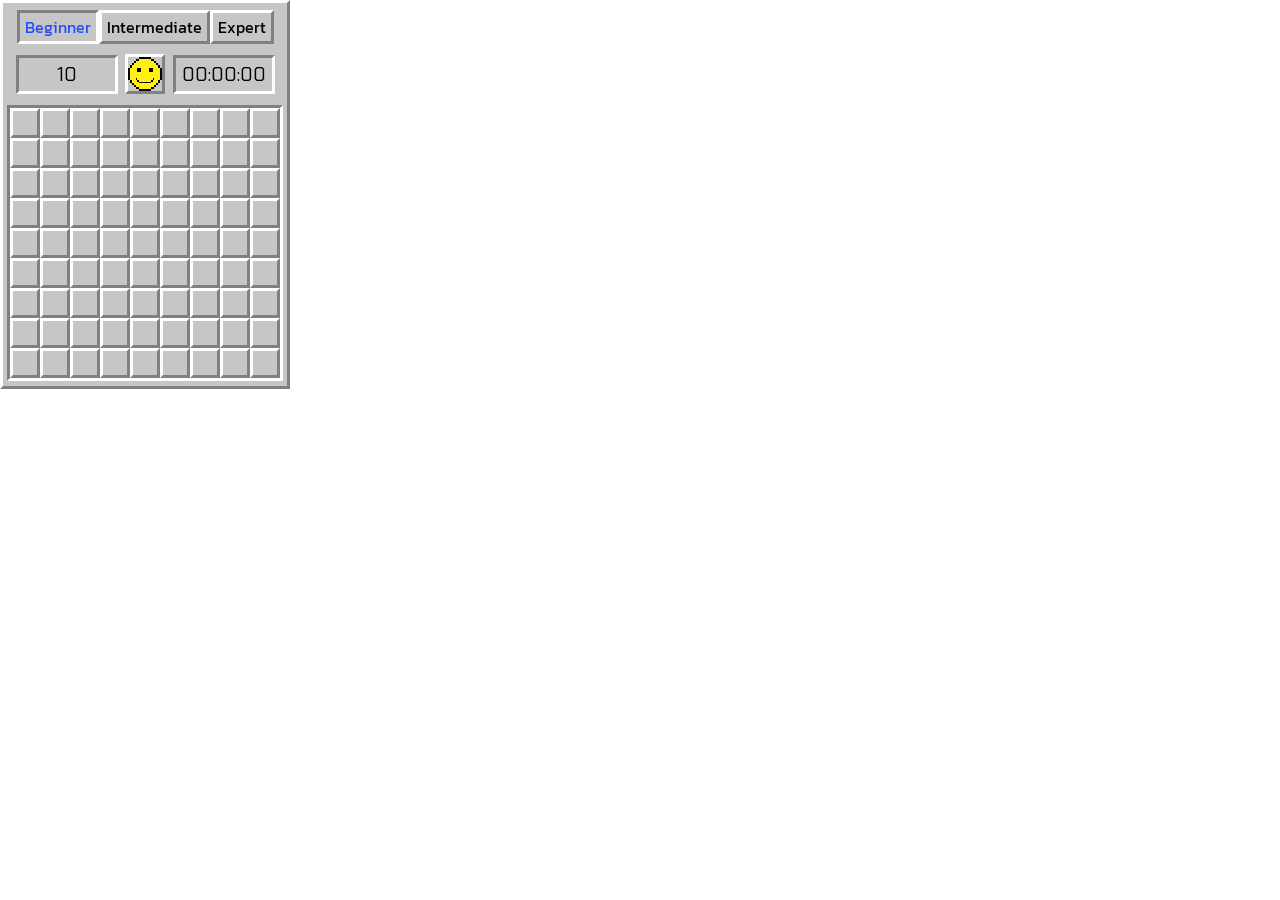
==== random-game/index.html @ f51a6078 "feat: implement choosing game difficulty" ====
<!DOCTYPE html>
<html lang="en">
<head>
  <meta charset="UTF-8">
  <meta name="viewport" content="width=device-width, initial-scale=1">
  <title>Title</title>
  <link href="assets/css/normalize.css" rel="stylesheet">
  <link href="assets/css/style.css" rel="stylesheet">
  <link rel="preconnect" href="https://fonts.googleapis.com">
  <link rel="preconnect" href="https://fonts.gstatic.com" crossorigin>
  <link href="https://fonts.googleapis.com/css2?family=Rubik+Mono+One&display=swap" rel="stylesheet">
  <link href="https://fonts.googleapis.com/css2?family=Kanit:wght@500&display=swap" rel="stylesheet">
  <link href="https://fonts.googleapis.com/css2?family=Chakra+Petch:wght@600&display=swap" rel="stylesheet">
</head>
<body>

<div class="difficulty-wrapper">
  <input type="radio" name="difficulty" id="beginner" checked value="beginner">
  <label for="beginner" class="difficulty-btn">Beginner</label>

  <input type="radio" name="difficulty" id="intermediate" value="intermediate">
  <label for="intermediate" class="difficulty-btn">Intermediate</label>

  <input type="radio" name="difficulty" id="expert" value="expert">
  <label for="expert" class="difficulty-btn">Expert</label>
</div>

<div class="game-header">
  <div class="mines">10</div>
  <button class="restart-btn"></button>
  <div class="timer">00:00:00</div>
</div>

<div class="grid-visual-wrapper">
  <div class="grid"></div>
</div>

<script defer src="index.js"></script>
</body>
</html>
---- random-game/assets/css/style.css ----
* {
  box-sizing: border-box;
}

:root {
  --grey-bg-color: #c6c6c6;
  --grey-border-color: #808080;
  --white-border-color: #FFFFFF;
  --num-color: #000000;
  --num-1-color: #244afc;
  --num-2-color: #407f07;
  --num-3-color: #fe0000;
  --cell-size: 30px;
  --grid-height: calc(var(--cell-size) * 9);
  --grid-width: calc(var(--cell-size) * 9);

}

.grid-visual-wrapper {
  display: flex;
  justify-content: center;
  align-items: center;
  width: calc(var(--grid-width) + 20px);
  height: calc(var(--grid-height) + 20px);
  background-color: var(--grey-bg-color);
  border-left: 3px solid var(--white-border-color);
  /*border-top: 3px solid var(--white-border-color);*/
  border-right: 3px solid var(--grey-border-color);
  border-bottom: 3px solid var(--grey-border-color);
}

.grid {
  box-sizing: unset;
  /*width: var(--grid-size-beginner);*/
  /*height: var(--grid-size-beginner);*/
  width: var(--grid-width);
  height: var(--grid-height);
  display: flex;
  flex-wrap: wrap;
  border-right: 3px solid var(--white-border-color);
  border-bottom: 3px solid var(--white-border-color);
  border-left: 3px solid var(--grey-border-color);
  border-top: 3px solid var(--grey-border-color);
}

.cell {
  width: var(--cell-size);
  height: var(--cell-size);
  display: flex;
  justify-content: center;
  align-items: center;
  font-family: 'Rubik Mono One', sans-serif;
  font-size: 20px;
}

.cell-closed {
  background-color: var(--grey-bg-color);
  border-left: 3px solid var(--white-border-color);
  border-top: 3px solid var(--white-border-color);
  border-right: 3px solid var(--grey-border-color);
  border-bottom: 3px solid var(--grey-border-color);
}

.cell-active {
  background-color: var(--grey-bg-color);
  border-left: 2px solid var(--grey-border-color);
  border-top: 2px solid var(--grey-border-color);
  border-right: none;
  border-bottom: none;
}

.cell-opened {
  background-color: var(--grey-bg-color);
  border-left: 2px solid var(--grey-border-color);
  border-top: 2px solid var(--grey-border-color);
}

.cell-flag {
  background-image: url(../svg/flag.svg);
  background-size: cover;
}

.cell-mine {
  background-image: url(../svg/mine.svg);
  background-size: cover;
}

.cell-mine-clicked {
  background-color: #ff0000;
}

.cell-flag-mine-clicked {
  background-color: #ffa0a0;
  background-image: url(../svg/flag.svg);
}

.difficulty-wrapper {
  display: flex;
  justify-content: center;
  align-items: center;
  width: calc(var(--grid-width) + 20px);
  height: fit-content;
  /*padding: 5px;*/
  padding: 7px 5px 5px 5px;
  background-color: var(--grey-bg-color);
  border-left: 3px solid var(--white-border-color);
  border-top: 3px solid var(--white-border-color);
  border-right: 3px solid var(--grey-border-color);
  /*border-bottom: 3px solid var(--grey-border-color);*/
}

input[type='radio'] {
  appearance: none;
  margin: 0;
}

.difficulty-btn {
  background-color: var(--grey-bg-color);
  border-left: 3px solid var(--white-border-color);
  border-top: 3px solid var(--white-border-color);
  border-right: 3px solid var(--grey-border-color);
  border-bottom: 3px solid var(--grey-border-color);
  padding: 5px;
  font-family: 'Kanit', sans-serif;
}

input[type='radio']:checked + .difficulty-btn {
  background-color: var(--grey-bg-color);
  border-right: 3px solid var(--white-border-color);
  border-bottom: 3px solid var(--white-border-color);
  border-left: 3px solid var(--grey-border-color);
  border-top: 3px solid var(--grey-border-color);
}

input[id='beginner']:checked + .difficulty-btn {
  color: var(--num-1-color);
}

input[id='intermediate']:checked + .difficulty-btn {
  color: var(--num-2-color);
}

input[id='expert']:checked + .difficulty-btn {
  color: var(--num-3-color);
}

.game-header {
  display: flex;
  justify-content: space-evenly;
  align-items: center;
  width: calc(var(--grid-width) + 20px);
  height: fit-content;
  padding: 5px;
  background-color: var(--grey-bg-color);
  border-left: 3px solid var(--white-border-color);
  /*border-top: 3px solid var(--white-border-color);*/
  border-right: 3px solid var(--grey-border-color);
  /*border-bottom: 3px solid var(--grey-border-color);*/
}

.mines {
  padding: 5px 38px 5px 38px;
  background-color: var(--grey-bg-color);
  border-right: 3px solid var(--white-border-color);
  border-bottom: 3px solid var(--white-border-color);
  border-left: 3px solid var(--grey-border-color);
  border-top: 3px solid var(--grey-border-color);
  font-family: 'Chakra Petch', sans-serif;
  font-size: 20px;
}

.timer {
  padding: 5px 6px 5px 6px;
  background-color: var(--grey-bg-color);
  border-right: 3px solid var(--white-border-color);
  border-bottom: 3px solid var(--white-border-color);
  border-left: 3px solid var(--grey-border-color);
  border-top: 3px solid var(--grey-border-color);
  font-family: 'Chakra Petch', sans-serif;
  font-size: 20px;
}

.restart-btn {
  display: block;
  width: 40px;
  height: 40px;
  background-color: var(--grey-bg-color);
  background-image: url(../svg/smiley.svg);
  background-size: cover;
  border-left: 3px solid var(--white-border-color);
  border-top: 3px solid var(--white-border-color);
  border-right: 3px solid var(--grey-border-color);
  border-bottom: 3px solid var(--grey-border-color);
}

.restart-btn:active {
  background-color: var(--grey-bg-color);
  border-right: 3px solid var(--white-border-color);
  border-bottom: 3px solid var(--white-border-color);
  border-left: 3px solid var(--grey-border-color);
  border-top: 3px solid var(--grey-border-color);
}
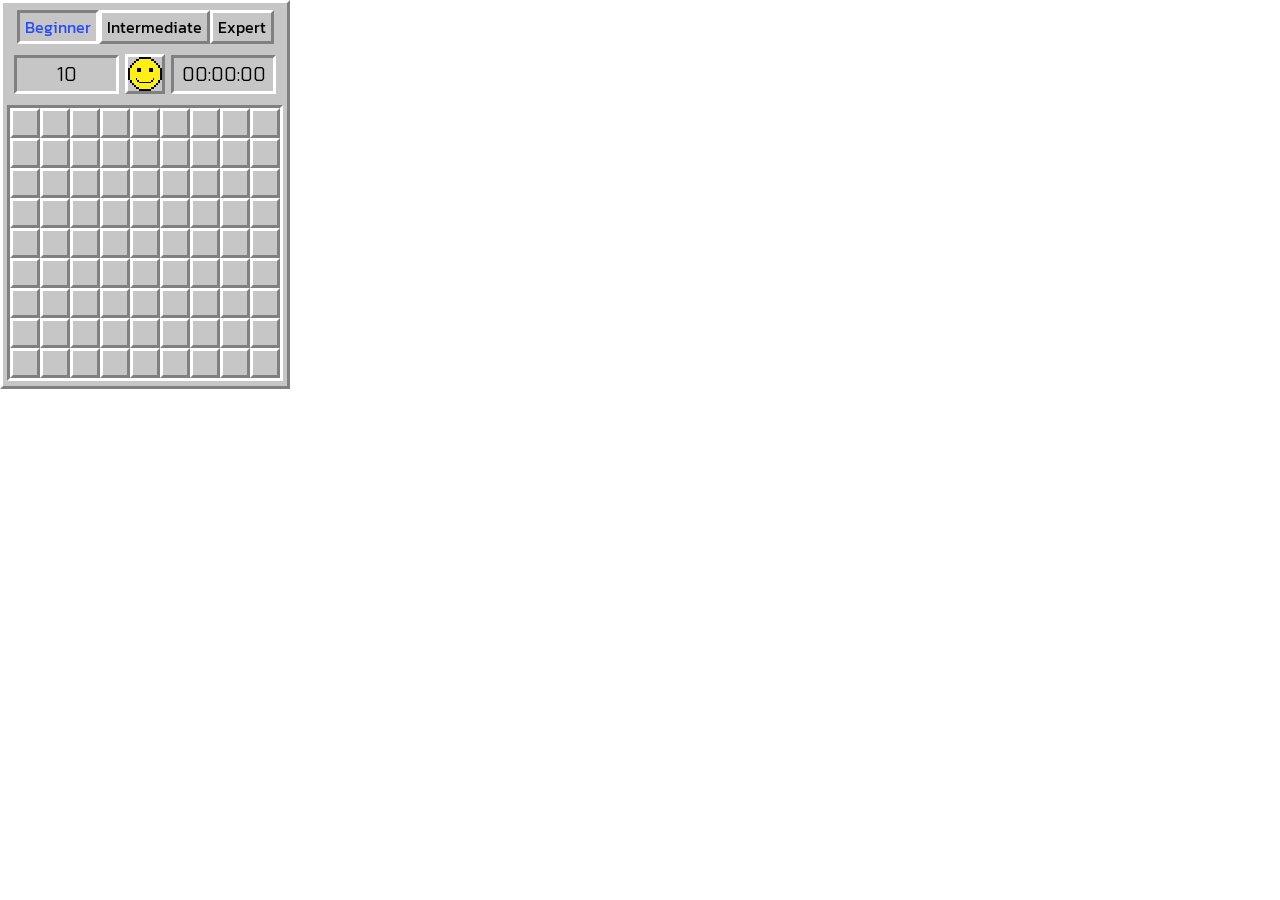
==== commit b104aa43: "feat: implement timer" ====
--- a/random-game/index.html
+++ b/random-game/index.html
@@ -35,6 +35,7 @@
   <div class="grid"></div>
 </div>
 
+<script defer src="assets/js/timer.js"></script>
 <script defer src="index.js"></script>
 </body>
 </html>
--- a/random-game/assets/css/style.css
+++ b/random-game/assets/css/style.css
@@ -158,19 +158,10 @@
   /*border-bottom: 3px solid var(--grey-border-color);*/
 }
 
-.mines {
-  padding: 5px 38px 5px 38px;
-  background-color: var(--grey-bg-color);
-  border-right: 3px solid var(--white-border-color);
-  border-bottom: 3px solid var(--white-border-color);
-  border-left: 3px solid var(--grey-border-color);
-  border-top: 3px solid var(--grey-border-color);
-  font-family: 'Chakra Petch', sans-serif;
-  font-size: 20px;
-}
-
-.timer {
+.mines, .timer {
+  min-width: 105px;
   padding: 5px 6px 5px 6px;
+  text-align: center;
   background-color: var(--grey-bg-color);
   border-right: 3px solid var(--white-border-color);
   border-bottom: 3px solid var(--white-border-color);
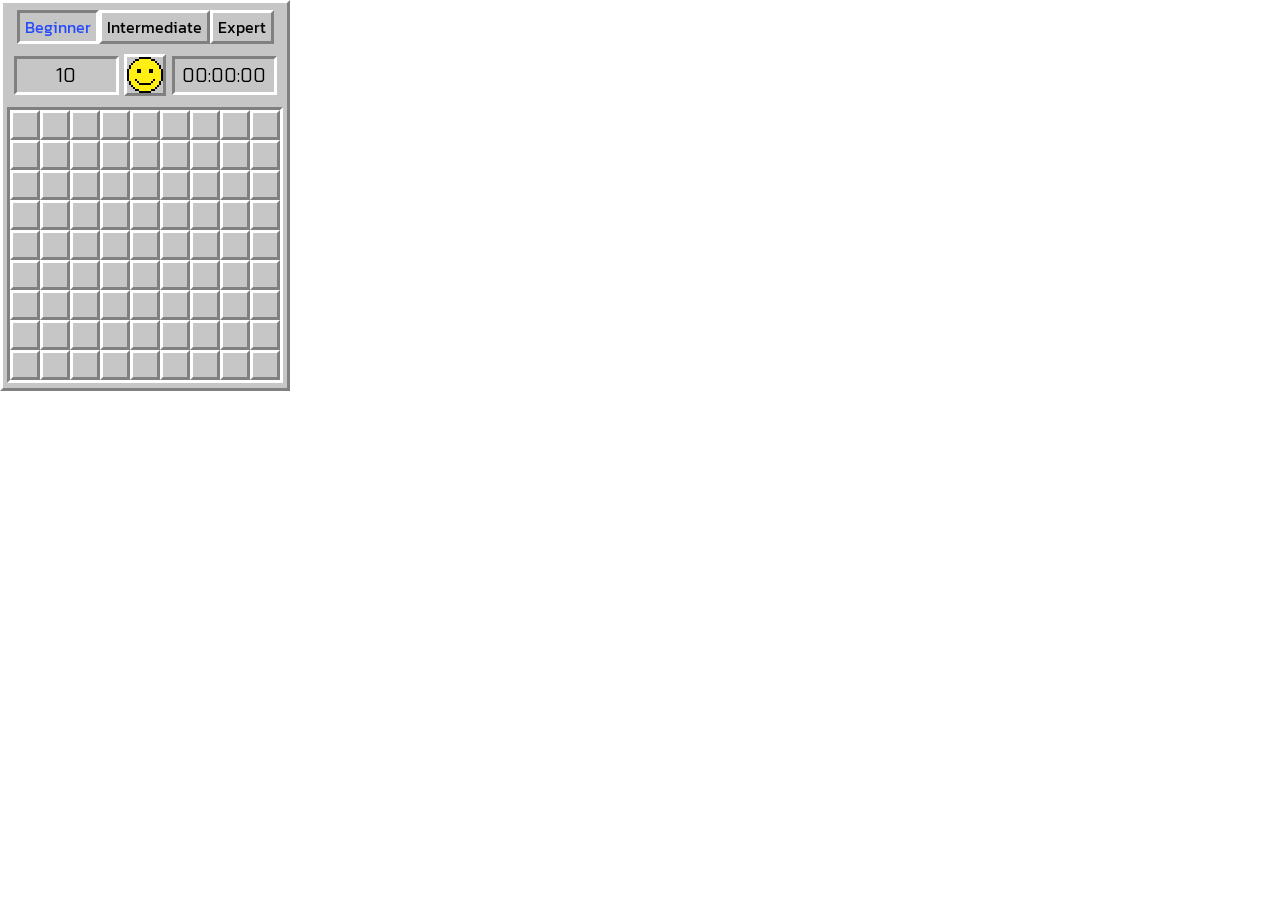
==== commit 551fe0a9: "feat: add active cells styling" ====
--- a/random-game/index.html
+++ b/random-game/index.html
@@ -35,7 +35,11 @@
   <div class="grid"></div>
 </div>
 
+<script defer src="assets/js/data_and_styles.js"></script>
+<script defer src="assets/js/create_grid.js"></script>
+<script defer src="assets/js/rendering.js"></script>
 <script defer src="assets/js/timer.js"></script>
+<script defer src="assets/js/active-cell.js"></script>
 <script defer src="index.js"></script>
 </body>
 </html>
--- a/random-game/assets/css/style.css
+++ b/random-game/assets/css/style.css
@@ -173,8 +173,8 @@
 
 .restart-btn {
   display: block;
-  width: 40px;
-  height: 40px;
+  width: 42px;
+  height: 42px;
   background-color: var(--grey-bg-color);
   background-image: url(../svg/smiley.svg);
   background-size: cover;
@@ -184,6 +184,18 @@
   border-bottom: 3px solid var(--grey-border-color);
 }
 
+.restart-btn-normal {
+  background-image: url(../svg/smiley.svg);
+}
+
+.restart-btn-won {
+  background-image: url(../svg/cool.svg);
+}
+
+.restart-btn-lost {
+  background-image: url(../svg/dead.svg);
+}
+
 .restart-btn:active {
   background-color: var(--grey-bg-color);
   border-right: 3px solid var(--white-border-color);
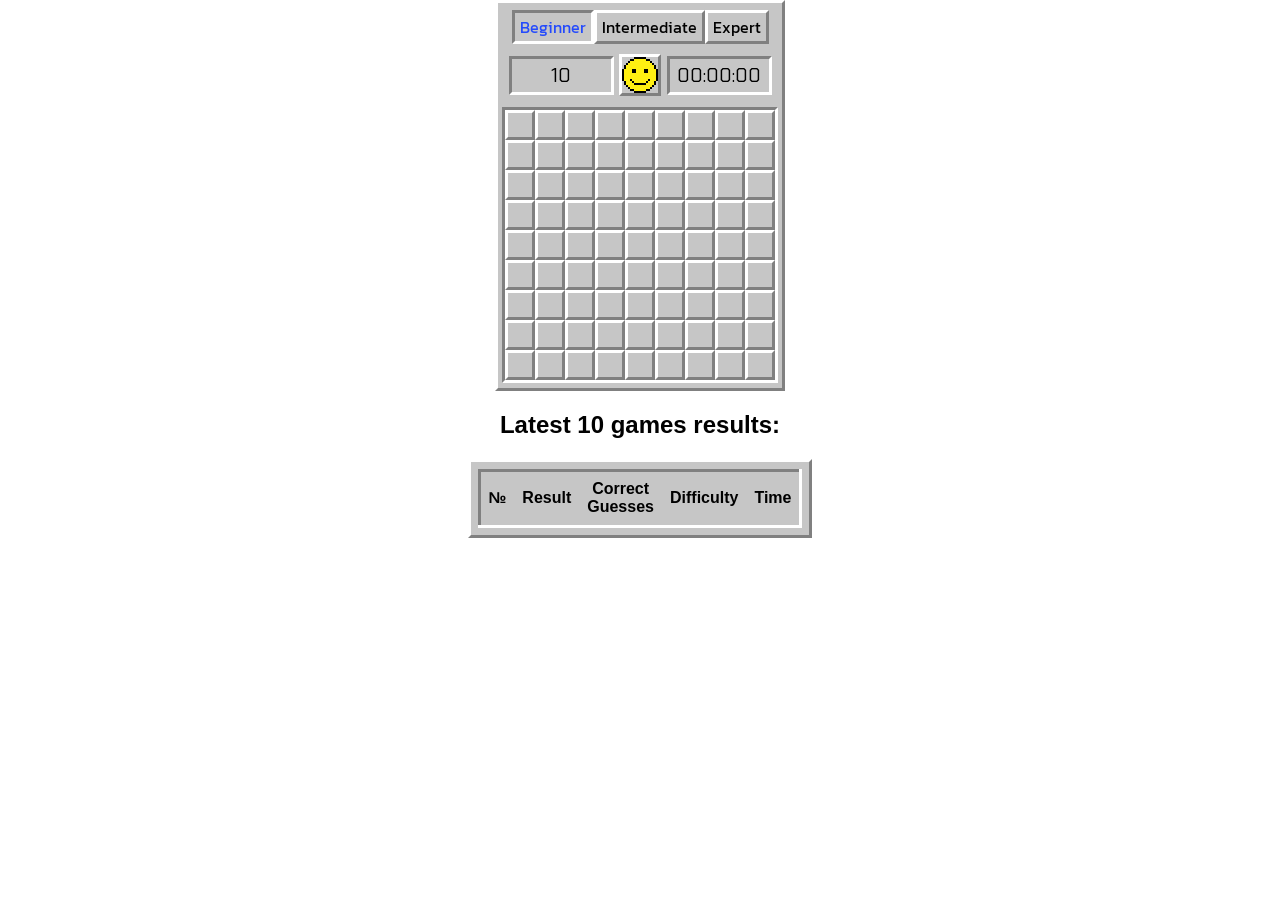
==== commit 3abbce45: "feat: add leaderboard (last 10 results)" ====
--- a/random-game/index.html
+++ b/random-game/index.html
@@ -14,25 +14,34 @@
 </head>
 <body>
 
-<div class="difficulty-wrapper">
-  <input type="radio" name="difficulty" id="beginner" checked value="beginner">
-  <label for="beginner" class="difficulty-btn">Beginner</label>
+<div class="game-wrapper">
+  <div class="difficulty-wrapper">
+    <input type="radio" name="difficulty" id="beginner" checked value="beginner">
+    <label for="beginner" class="difficulty-btn">Beginner</label>
 
-  <input type="radio" name="difficulty" id="intermediate" value="intermediate">
-  <label for="intermediate" class="difficulty-btn">Intermediate</label>
+    <input type="radio" name="difficulty" id="intermediate" value="intermediate">
+    <label for="intermediate" class="difficulty-btn">Intermediate</label>
 
-  <input type="radio" name="difficulty" id="expert" value="expert">
-  <label for="expert" class="difficulty-btn">Expert</label>
+    <input type="radio" name="difficulty" id="expert" value="expert">
+    <label for="expert" class="difficulty-btn">Expert</label>
+  </div>
+
+  <div class="game-header">
+    <div class="mines">10</div>
+    <button class="restart-btn"></button>
+    <div class="timer">00:00:00</div>
+  </div>
+
+  <div class="grid-visual-wrapper">
+    <div class="grid"></div>
+  </div>
 </div>
 
-<div class="game-header">
-  <div class="mines">10</div>
-  <button class="restart-btn"></button>
-  <div class="timer">00:00:00</div>
+<div class="leaderboard-wrapper">
+  <h2 class="leaderboard-title">Latest 10 games results:</h2>
+<div class="leaderboard-visual-wrapper">
+  <table class="leaderboard"></table>
 </div>
-
-<div class="grid-visual-wrapper">
-  <div class="grid"></div>
 </div>
 
 <script defer src="assets/js/data_and_styles.js"></script>
@@ -40,6 +49,7 @@
 <script defer src="assets/js/rendering.js"></script>
 <script defer src="assets/js/timer.js"></script>
 <script defer src="assets/js/active-cell.js"></script>
+<script defer src="assets/js/game_results.js"></script>
 <script defer src="index.js"></script>
 </body>
 </html>
--- a/random-game/assets/css/style.css
+++ b/random-game/assets/css/style.css
@@ -203,3 +203,57 @@
   border-left: 3px solid var(--grey-border-color);
   border-top: 3px solid var(--grey-border-color);
 }
+
+.leaderboard-visual-wrapper {
+  padding: 7px;
+  width: fit-content;
+  height: fit-content;
+  background-color: var(--grey-bg-color);
+  border-left: 3px solid var(--white-border-color);
+  border-top: 3px solid var(--white-border-color);
+  border-right: 3px solid var(--grey-border-color);
+  border-bottom: 3px solid var(--grey-border-color);
+}
+
+.leaderboard {
+  width: var(--grid-width);
+  border-collapse: collapse;
+  background-color: var(--grey-bg-color);
+  font-family: "Chakra Petch", sans-serif;
+  border-right: 3px solid var(--white-border-color);
+  border-bottom: 3px solid var(--white-border-color);
+  border-left: 3px solid var(--grey-border-color);
+  border-top: 3px solid var(--grey-border-color);
+}
+
+.leaderboard th {
+  background-color: var(--grey-bg-color);
+  color: #000000;
+  padding: 8px;
+}
+
+.leaderboard td {
+  padding: 8px;
+  border: 1px solid var(--grey-border-color);
+  text-align: center;
+}
+
+.leaderboard tr:nth-child(even) {
+  background-color: #a0a0a0;
+}
+
+.leaderboard-title {
+  font-family: "Chakra Petch", sans-serif;
+}
+
+.leaderboard-wrapper {
+  margin: 0 auto;
+  display: flex;
+  flex-direction: column;
+  align-items: center;
+}
+
+.game-wrapper {
+  margin: 0 auto;
+  width: fit-content;
+}
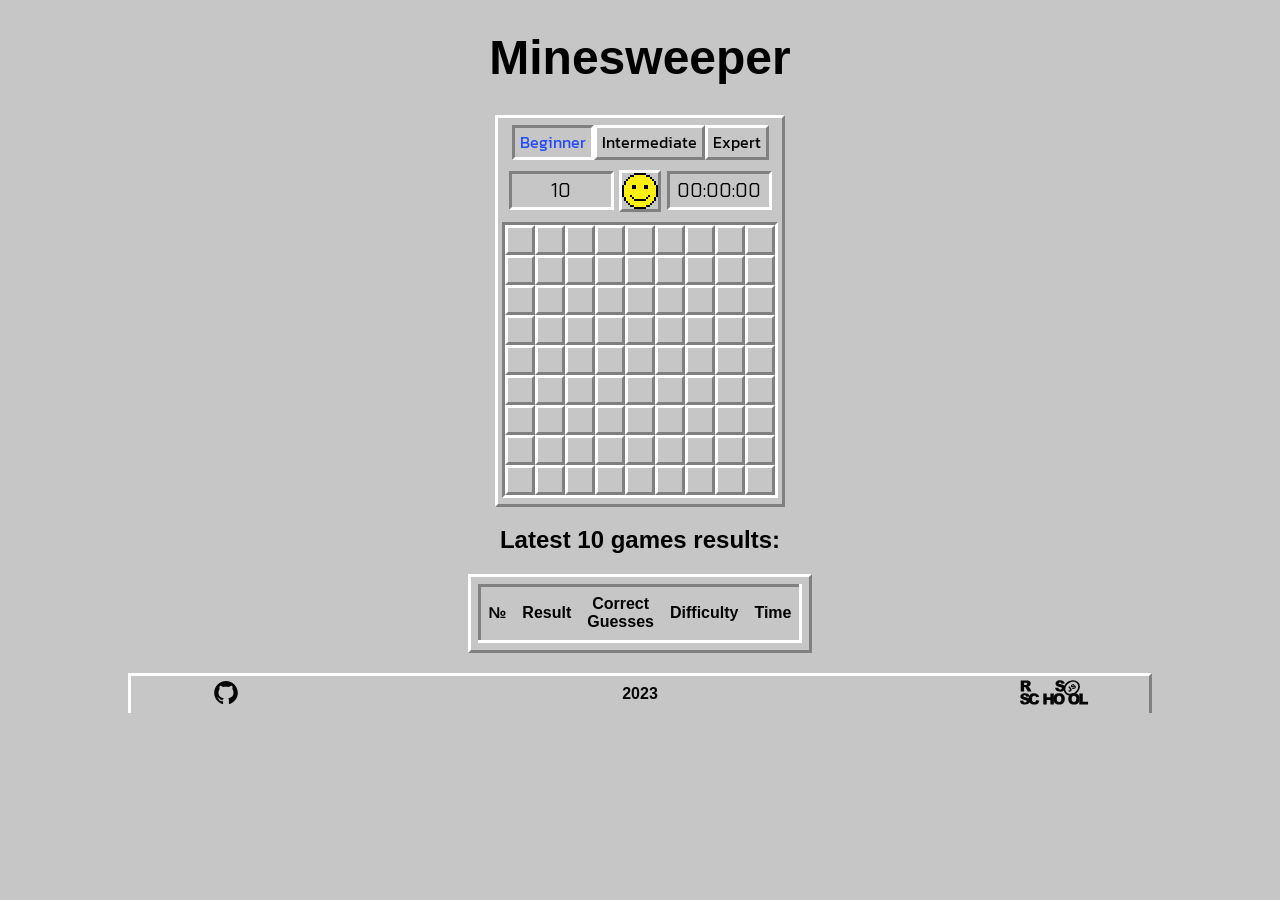
==== commit 46228503: "feat: add header and footer" ====
--- a/random-game/index.html
+++ b/random-game/index.html
@@ -11,38 +11,67 @@
   <link href="https://fonts.googleapis.com/css2?family=Rubik+Mono+One&display=swap" rel="stylesheet">
   <link href="https://fonts.googleapis.com/css2?family=Kanit:wght@500&display=swap" rel="stylesheet">
   <link href="https://fonts.googleapis.com/css2?family=Chakra+Petch:wght@600&display=swap" rel="stylesheet">
+  <link rel="icon" type="image/x-icon" href="assets/favicon/favicon.ico">
 </head>
 <body>
 
-<div class="game-wrapper">
-  <div class="difficulty-wrapper">
-    <input type="radio" name="difficulty" id="beginner" checked value="beginner">
-    <label for="beginner" class="difficulty-btn">Beginner</label>
+<header>
+  <h1>Minesweeper</h1>
+</header>
 
-    <input type="radio" name="difficulty" id="intermediate" value="intermediate">
-    <label for="intermediate" class="difficulty-btn">Intermediate</label>
+<main>
+  <div class="game-wrapper">
+    <div class="difficulty-wrapper">
+      <input type="radio" name="difficulty" id="beginner" checked value="beginner">
+      <label for="beginner" class="difficulty-btn">Beginner</label>
 
-    <input type="radio" name="difficulty" id="expert" value="expert">
-    <label for="expert" class="difficulty-btn">Expert</label>
+      <input type="radio" name="difficulty" id="intermediate" value="intermediate">
+      <label for="intermediate" class="difficulty-btn">Intermediate</label>
+
+      <input type="radio" name="difficulty" id="expert" value="expert">
+      <label for="expert" class="difficulty-btn">Expert</label>
+    </div>
+
+    <div class="game-header">
+      <div class="mines">10</div>
+      <button class="restart-btn"></button>
+      <div class="timer">00:00:00</div>
+    </div>
+
+    <div class="grid-visual-wrapper">
+      <div class="grid"></div>
+    </div>
   </div>
 
-  <div class="game-header">
-    <div class="mines">10</div>
-    <button class="restart-btn"></button>
-    <div class="timer">00:00:00</div>
+  <div class="leaderboard-wrapper">
+    <h2 class="leaderboard-title">Latest 10 games results:</h2>
+    <div class="leaderboard-visual-wrapper">
+      <table class="leaderboard"></table>
+    </div>
   </div>
+</main>
 
-  <div class="grid-visual-wrapper">
-    <div class="grid"></div>
-  </div>
-</div>
-
-<div class="leaderboard-wrapper">
-  <h2 class="leaderboard-title">Latest 10 games results:</h2>
-<div class="leaderboard-visual-wrapper">
-  <table class="leaderboard"></table>
-</div>
-</div>
+<footer class="main-footer">
+  <nav id="footer">
+    <ul>
+      <li>
+        <a href="https://github.com/annsilin" target="_blank">
+          <svg width="90px" height="26px">
+            <use href="assets/svg/icons.svg#github"></use>
+          </svg>
+        </a>
+      </li>
+      <li><p>2023</p></li>
+      <li>
+        <a href="https://rs.school/js-stage0/" target="_blank">
+          <svg width="90px" height="26px">
+            <use href="assets/svg/icons.svg#rsschool"></use>
+          </svg>
+        </a>
+      </li>
+    </ul>
+  </nav>
+</footer>
 
 <script defer src="assets/js/data_and_styles.js"></script>
 <script defer src="assets/js/create_grid.js"></script>
--- a/random-game/assets/css/style.css
+++ b/random-game/assets/css/style.css
@@ -16,6 +16,10 @@
 
 }
 
+body {
+  background-color: var(--grey-bg-color);
+}
+
 .grid-visual-wrapper {
   display: flex;
   justify-content: center;
@@ -73,6 +77,7 @@
   background-color: var(--grey-bg-color);
   border-left: 2px solid var(--grey-border-color);
   border-top: 2px solid var(--grey-border-color);
+  cursor: default;
 }
 
 .cell-flag {
@@ -122,6 +127,15 @@
   border-bottom: 3px solid var(--grey-border-color);
   padding: 5px;
   font-family: 'Kanit', sans-serif;
+  cursor: pointer;
+}
+
+.difficulty-btn:active {
+  background-color: var(--grey-bg-color);
+  border-right: 3px solid var(--white-border-color);
+  border-bottom: 3px solid var(--white-border-color);
+  border-left: 3px solid var(--grey-border-color);
+  border-top: 3px solid var(--grey-border-color);
 }
 
 input[type='radio']:checked + .difficulty-btn {
@@ -182,6 +196,7 @@
   border-top: 3px solid var(--white-border-color);
   border-right: 3px solid var(--grey-border-color);
   border-bottom: 3px solid var(--grey-border-color);
+  cursor: pointer;
 }
 
 .restart-btn-normal {
@@ -257,3 +272,59 @@
   margin: 0 auto;
   width: fit-content;
 }
+
+h1 {
+  width: fit-content;
+  margin: 30px auto;
+  font-family: "Chakra Petch", sans-serif;
+  font-size: 48px;
+}
+
+#footer {
+  margin: 20px auto 0 auto;
+  max-width: 80vw;
+  height: 40px;
+  background: var(--grey-bg-color);
+  padding-left: 50px;
+  padding-right: 50px;
+
+  border-left: 3px solid var(--white-border-color);
+  border-top: 3px solid var(--white-border-color);
+  border-right: 3px solid var(--grey-border-color);
+}
+
+#footer ul {
+  display: flex;
+  justify-content: space-between;
+  align-items: center;
+  padding: 0;
+  margin: 0;
+  height: 100%;
+  list-style: none;
+  font-family: sans-serif;
+}
+
+#footer ul > li svg {
+  height: 25px;
+  fill: #060606;
+  transition: fill 0.3s ease;
+}
+
+#footer ul > li svg:active {
+  height: 32px;
+  background-color: var(--grey-bg-color);
+  border-right: 3px solid var(--white-border-color);
+  border-bottom: 3px solid var(--white-border-color);
+  border-left: 3px solid var(--grey-border-color);
+  border-top: 3px solid var(--grey-border-color);
+}
+
+#footer ul > li svg:hover {
+  fill: var(--num-2-color);
+}
+
+#footer ul > li p {
+  margin: 0;
+  color: #060606;
+  font-weight: 700;
+}
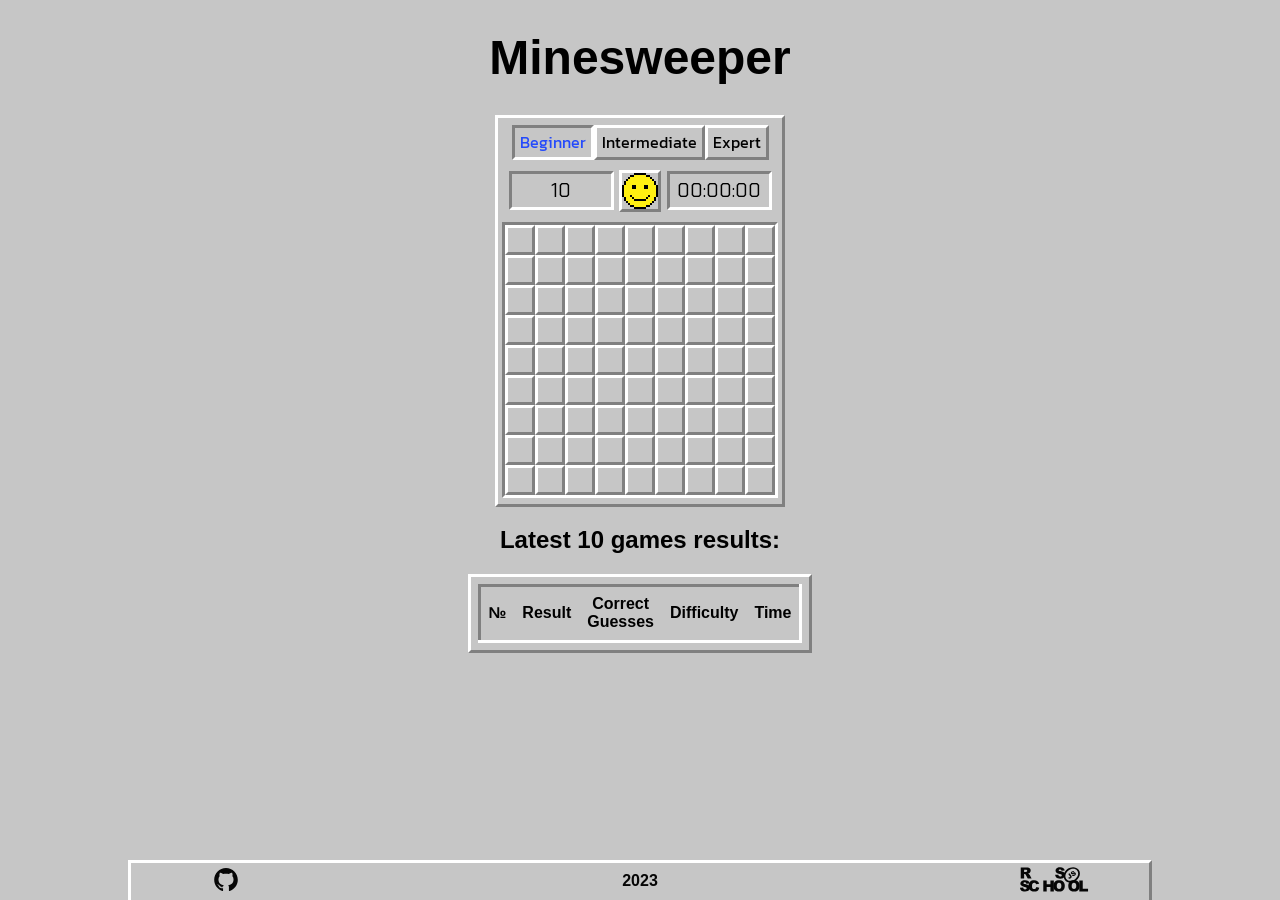
==== commit d4096306: "feat: display current game result" ====
--- a/random-game/index.html
+++ b/random-game/index.html
@@ -43,6 +43,11 @@
     </div>
   </div>
 
+  <div class="current-result-wrapper">
+    <h2 class="result"></h2>
+    <div class="current-result"></div>
+  </div>
+
   <div class="leaderboard-wrapper">
     <h2 class="leaderboard-title">Latest 10 games results:</h2>
     <div class="leaderboard-visual-wrapper">
--- a/random-game/assets/css/style.css
+++ b/random-game/assets/css/style.css
@@ -18,6 +18,9 @@
 
 body {
   background-color: var(--grey-bg-color);
+  min-height: 100vh;
+  display: flex;
+  flex-direction: column;
 }
 
 .grid-visual-wrapper {
@@ -253,8 +256,46 @@
   text-align: center;
 }
 
-.leaderboard tr:nth-child(even) {
-  background-color: #a0a0a0;
+.result {
+  width: fit-content;
+  margin: 0 auto 10px auto;
+  font-family: "Chakra Petch", sans-serif;
+}
+
+.current-result-wrapper {
+  display: none;
+  margin: 10px auto;
+  padding: 7px;
+  width: fit-content;
+  height: fit-content;
+  background-color: var(--grey-bg-color);
+  border-left: 3px solid var(--white-border-color);
+  border-top: 3px solid var(--white-border-color);
+  border-right: 3px solid var(--grey-border-color);
+  border-bottom: 3px solid var(--grey-border-color);
+}
+
+.current-result table {
+  width: var(--grid-width);
+  border-collapse: collapse;
+  background-color: var(--grey-bg-color);
+  font-family: "Chakra Petch", sans-serif;
+  border-right: 3px solid var(--white-border-color);
+  border-bottom: 3px solid var(--white-border-color);
+  border-left: 3px solid var(--grey-border-color);
+  border-top: 3px solid var(--grey-border-color);
+}
+
+.current-result th {
+  background-color: var(--grey-bg-color);
+  color: #000000;
+  padding: 8px;
+}
+
+.current-result td {
+  padding: 8px;
+  border: 1px solid var(--grey-border-color);
+  text-align: center;
 }
 
 .leaderboard-title {
@@ -280,8 +321,12 @@
   font-size: 48px;
 }
 
+.main-footer {
+  margin-top: auto;
+}
+
 #footer {
-  margin: 20px auto 0 auto;
+  margin: 30px auto 0 auto;
   max-width: 80vw;
   height: 40px;
   background: var(--grey-bg-color);
